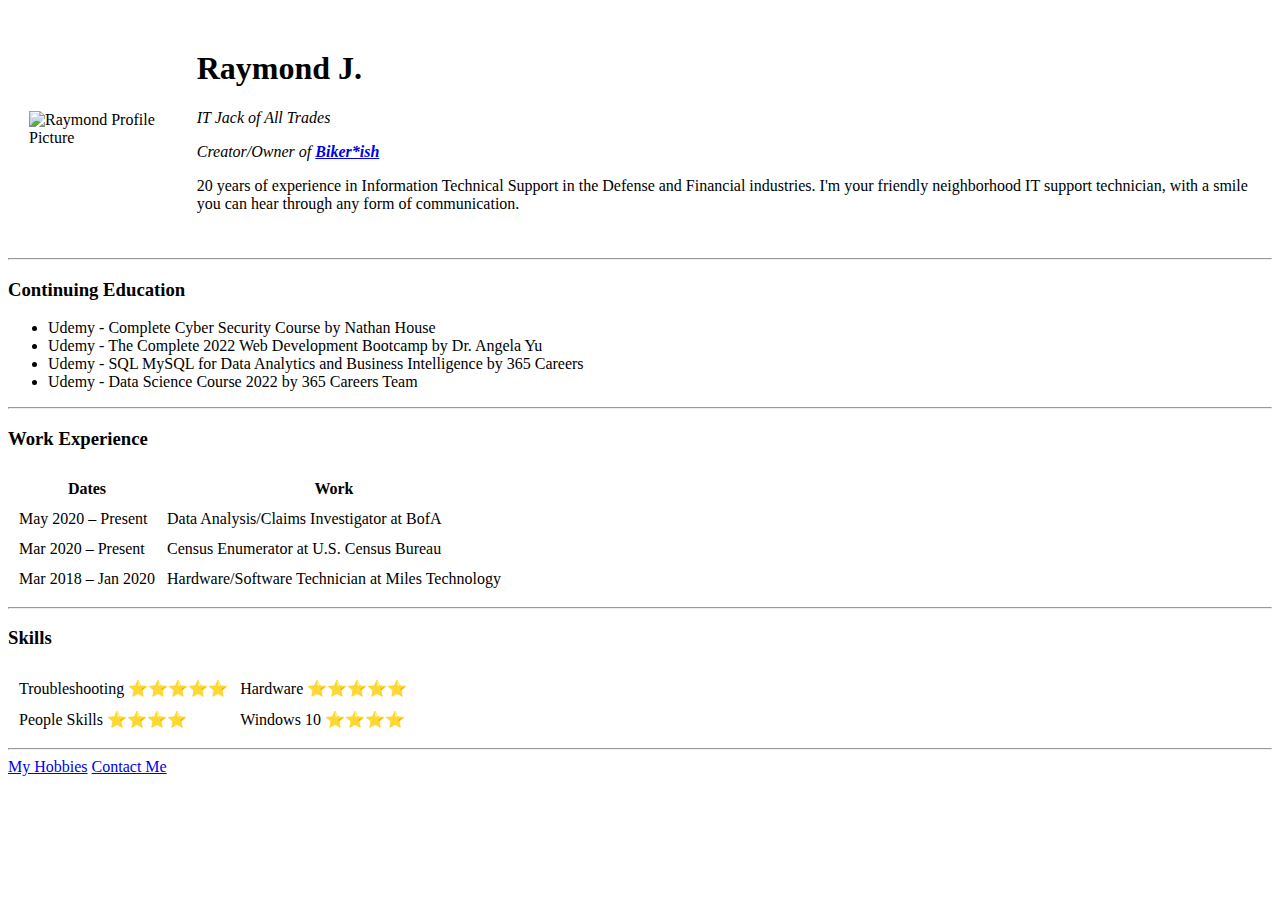
==== index.html @ 2f0439b5 "Initial CV website files" ====
<!DOCTYPE html>
<html lang="en" dir="ltr">

<head>
  <meta charset="utf-8">
  <title>Mr. Heyz's Personal Site</title>
</head>

<body>
  <table cellspacing="20">
    <tr>
      <td><img src="Images/bikerish cir.png" alt="Raymond Profile Picture"></td>
      <td>
        <h1>Raymond J.</h1>
        <p><em>IT Jack of All Trades</em></p>
        <p><em>Creator/Owner of <strong><a href="https://bikerish.com/">Biker*ish</a></strong></em></p>
        <p>20 years of experience in Information Technical Support in the Defense and Financial industries. I'm your friendly neighborhood IT support technician, with a smile you can hear through any form of communication.</p>
      </td>
    </tr>
  </table>
  <hr>
  <h3><strong>Continuing Education</strong></h3>
  <ul>
    <li>Udemy - Complete Cyber Security Course by Nathan House</li>
    <li>Udemy - The Complete 2022 Web Development Bootcamp by Dr. Angela Yu</li>
    <li>Udemy - SQL MySQL for Data Analytics and Business Intelligence by 365 Careers</li>
    <li>Udemy - Data Science Course 2022 by 365 Careers Team</li>
  </ul>
  <hr>
  <h3>Work Experience</h3>
  <table cellspacing="10">
    <thead>
      <tr>
        <th>Dates</th>
        <th>Work</th>
      </tr>
    </thead>
    <tbody>
    </tbody>
    <tfoot>

    </tfoot>
    <tr>
      <td>May 2020 – Present</td>
      <td>Data Analysis/Claims Investigator at BofA</td>
    </tr>
    <tr>
      <td>Mar 2020 – Present</td>
      <td>Census Enumerator at U.S. Census Bureau</td>
    </tr>
    <tr>
      <td>Mar 2018 – Jan 2020</td>
      <td>Hardware/Software Technician at Miles Technology</td>
    </tr>
  </table>
  <hr>
  <h3>Skills</h3>
  <table cellspacing="10">
    <tr>
      <td>Troubleshooting ⭐⭐⭐⭐⭐</td>
      <td>Hardware ⭐⭐⭐⭐⭐</td>
    </tr>
    <tr>
      <td>People Skills ⭐⭐⭐⭐</td>
      <td>Windows 10 ⭐⭐⭐⭐</td>
    </tr>
  </table>
  <hr>
  <a href="hobbies.html">My Hobbies</a>
  <a href="contacts.html">Contact Me</a>

</body>

</html>
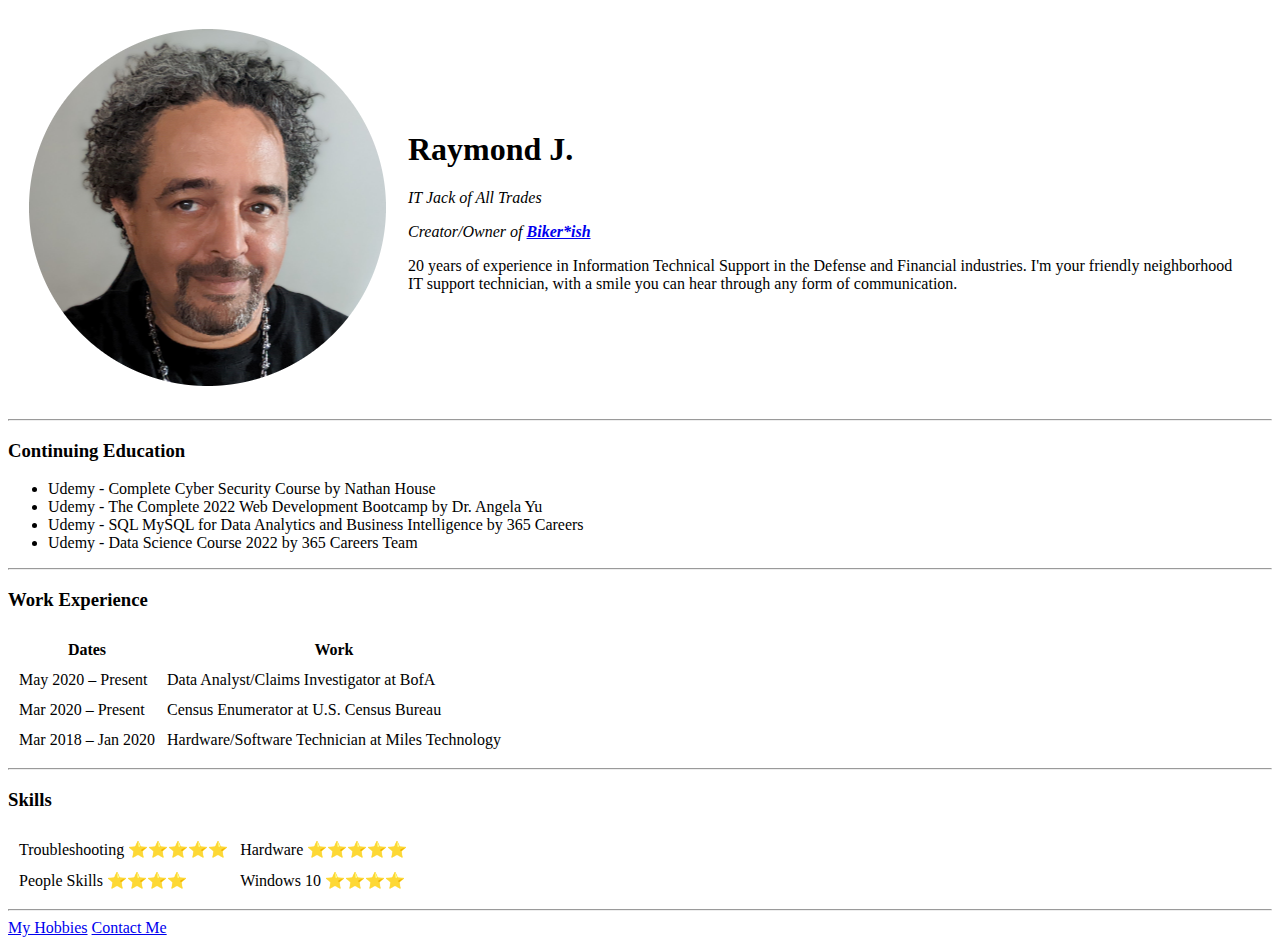
==== commit 9ae313d8: "spelling error" ====
--- a/index.html
+++ b/index.html
@@ -9,7 +9,7 @@
 <body>
   <table cellspacing="20">
     <tr>
-      <td><img src="Images/bikerish cir.png" alt="Raymond Profile Picture"></td>
+      <td><img src="Images/Bikerish Cir.jpg" alt="Raymond Profile Picture"></td>
       <td>
         <h1>Raymond J.</h1>
         <p><em>IT Jack of All Trades</em></p>
@@ -42,7 +42,7 @@
     </tfoot>
     <tr>
       <td>May 2020 – Present</td>
-      <td>Data Analysis/Claims Investigator at BofA</td>
+      <td>Data Analyst/Claims Investigator at BofA</td>
     </tr>
     <tr>
       <td>Mar 2020 – Present</td>
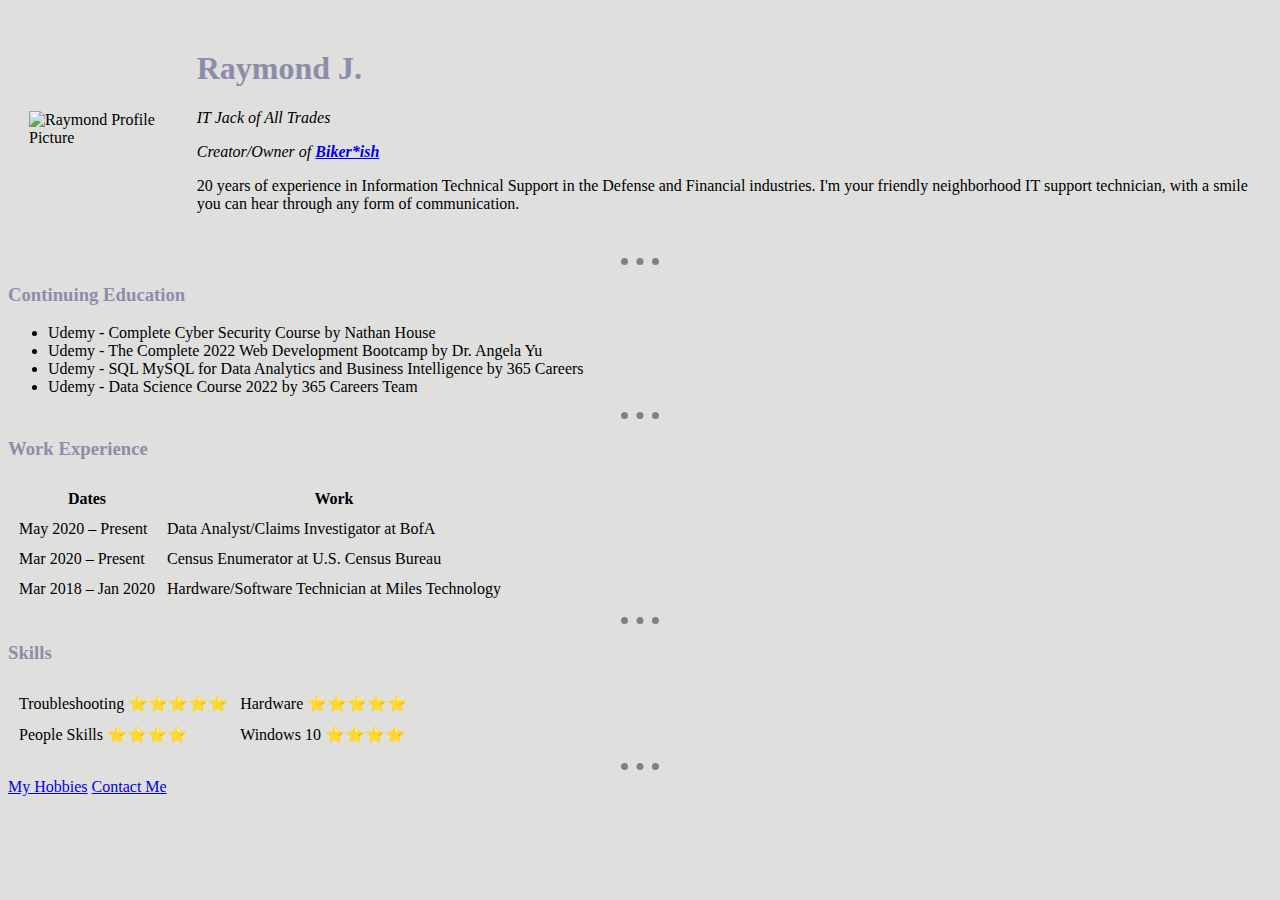
==== commit 80cb6ee2: "Update index.html" ====
--- a/index.html
+++ b/index.html
@@ -4,12 +4,20 @@
 <head>
   <meta charset="utf-8">
   <title>Mr. Heyz's Personal Site</title>
+  <link rel="stylesheet" href="css/styles.css">
+  <style>
+  img {
+    height: 200px;
+  }
+  </style>
 </head>
 
 <body>
   <table cellspacing="20">
     <tr>
-      <td><img src="Images/Bikerish Cir.jpg" alt="Raymond Profile Picture"></td>
+
+      <td>
+        <img src="Images/bikerish cir.png" alt="Raymond Profile Picture"></td>
       <td>
         <h1>Raymond J.</h1>
         <p><em>IT Jack of All Trades</em></p>
@@ -18,6 +26,7 @@
       </td>
     </tr>
   </table>
+
   <hr>
   <h3><strong>Continuing Education</strong></h3>
   <ul>
--- a/css/styles.css
+++ b/css/styles.css
@@ -0,0 +1,17 @@
+body {
+  background-color: #DFDFDE;
+}
+
+hr {
+  border-style: none;
+  border-top-style: dotted;
+  border-color: grey;
+  width: 3%;
+  border-width: 7px
+}
+h1 {
+  color: #8D8DAA
+}
+h3 {
+    color: #8D8DAA
+  }
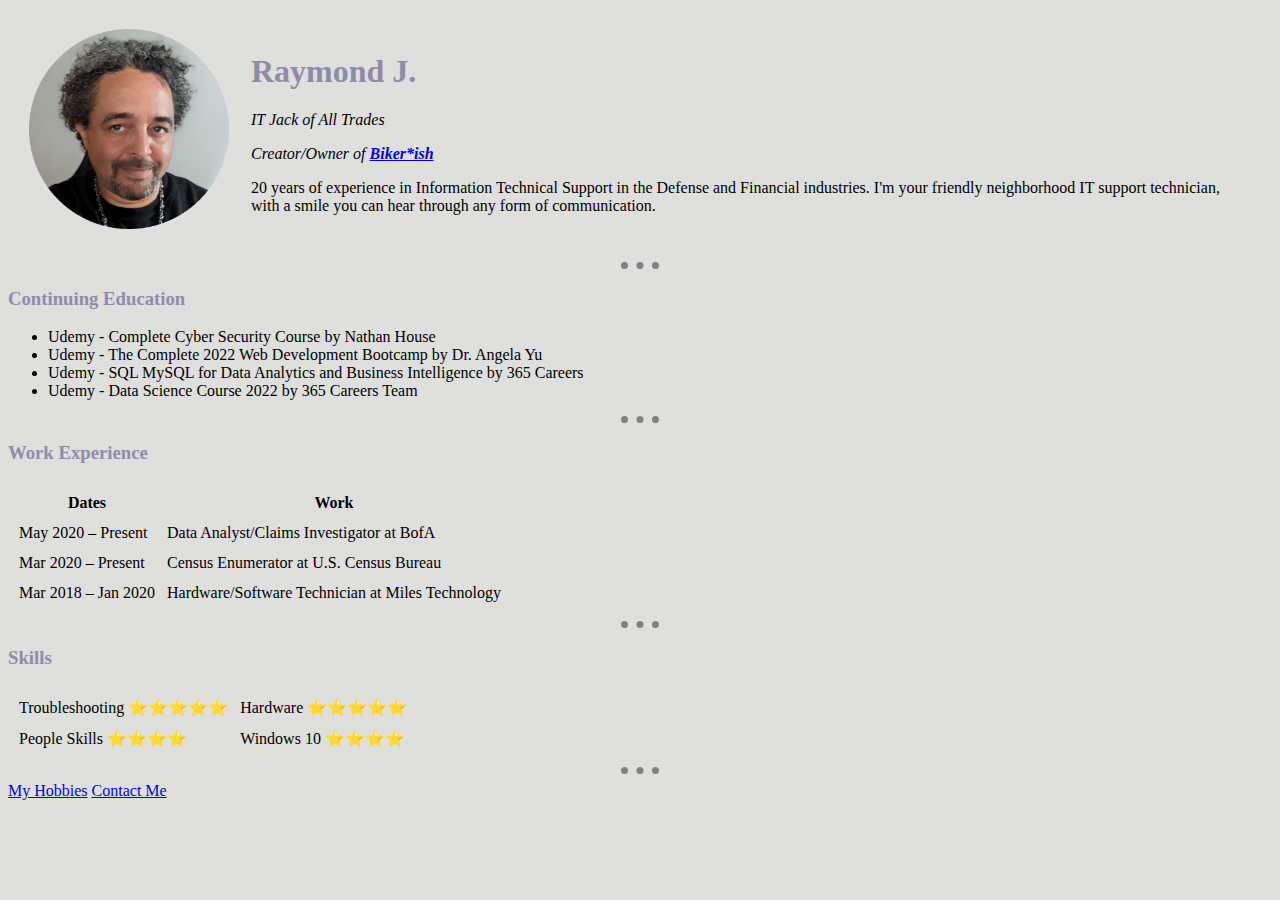
==== commit 59e10d01: "Update index.html" ====
--- a/index.html
+++ b/index.html
@@ -17,7 +17,7 @@
     <tr>
 
       <td>
-        <img src="Images/bikerish cir.png" alt="Raymond Profile Picture"></td>
+        <img src="Images/Bikerish Cir.jpg" alt="Raymond Profile Picture"></td>
       <td>
         <h1>Raymond J.</h1>
         <p><em>IT Jack of All Trades</em></p>
